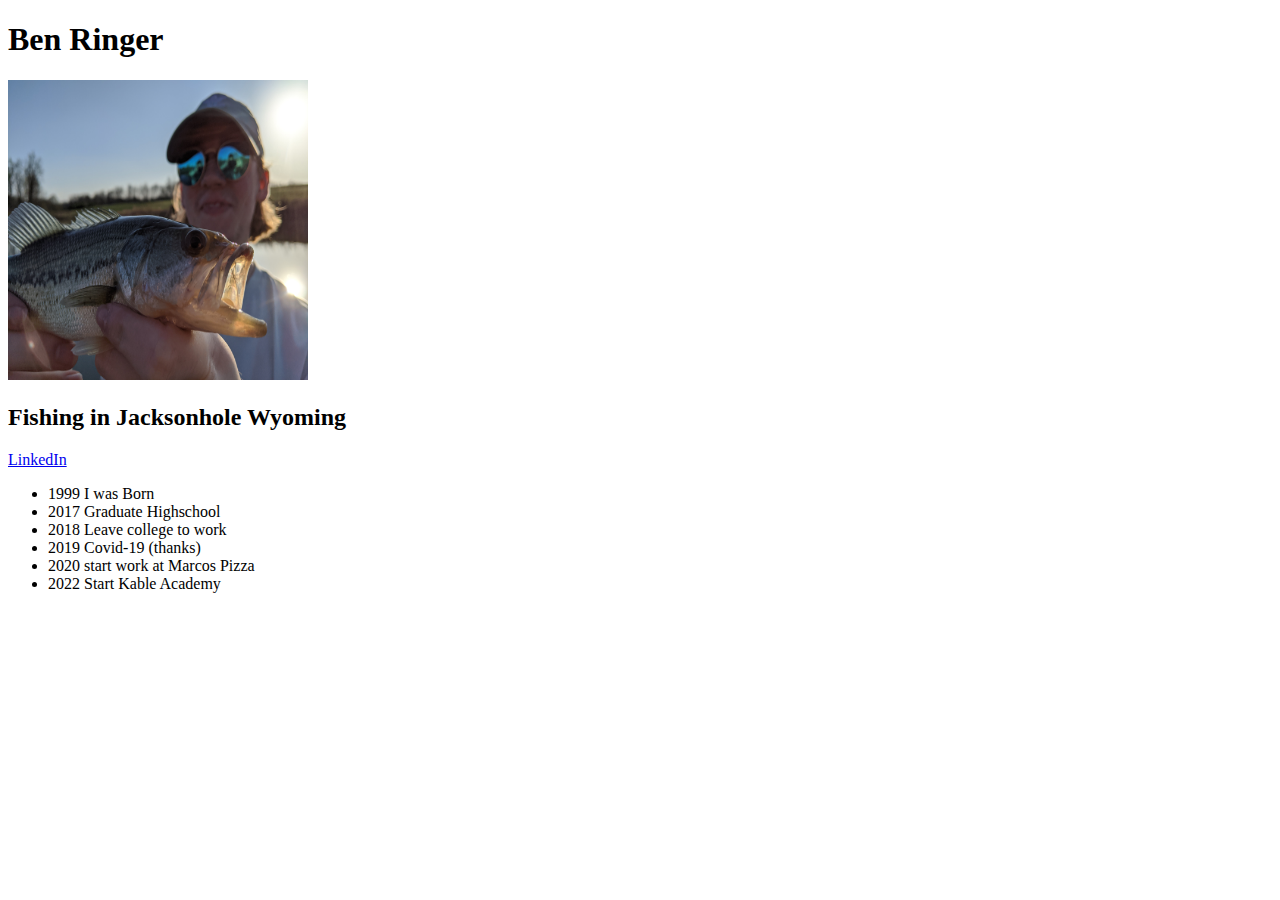
==== index.html @ 0306699e "push" ====
<!DOCTYPE html>
<html lang="en">
<head>
    <meta charset="UTF-8">
    <meta http-equiv="X-UA-Compatible" content="IE=edge">
    <meta name="viewport" content="width=device-width, initial-scale=1.0">
    <title>About-Me</title>
</head>
<body>
    <h1>Ben Ringer</h1>
    
    <img src="fishing.jpg" 
    alt="fishing" 
    width="300" 
    height="300">

    <h2>Fishing in Jacksonhole Wyoming</h2>
   
    <p><a href="https://www.linkedin.com/in/ben-ringer-02a08712b/">LinkedIn</a></p>

    <ul>
<li>1999 I was Born</li>
<li>2017 Graduate Highschool</li>
<li>2018 Leave college to work</li>
<li>2019 Covid-19 (thanks)</li>
<li>2020 start work at Marcos Pizza</li>
<li>2022 Start Kable Academy </li>
    </ul>



</body>
</html>
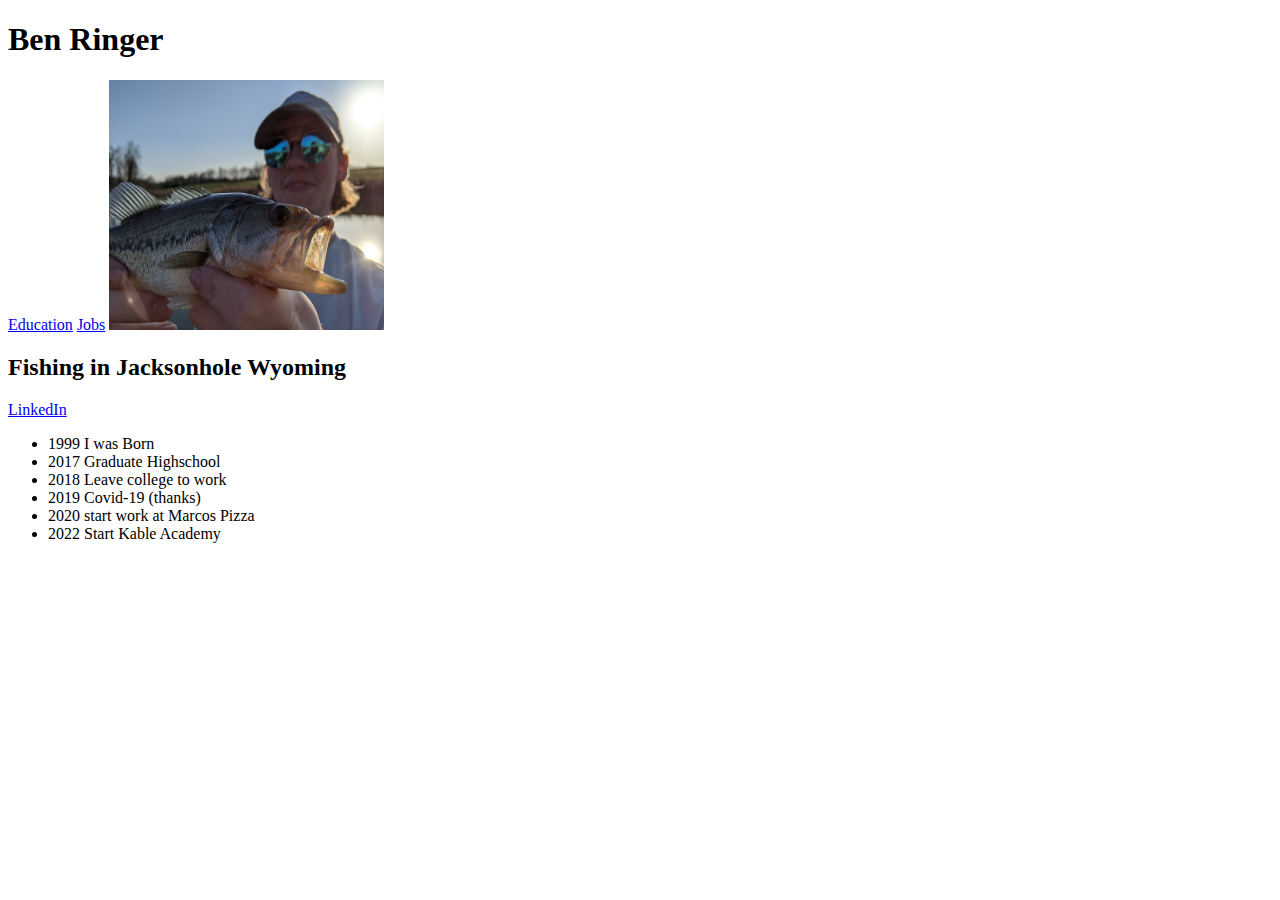
==== commit 68e36129: "updating" ====
--- a/index.html
+++ b/index.html
@@ -9,10 +9,13 @@
 <body>
     <h1>Ben Ringer</h1>
     
+    <a href="./education.html">Education</a>
+    <a href="./jobs.html">Jobs</a>
+
     <img src="fishing.jpg" 
     alt="fishing" 
-    width="300" 
-    height="300">
+    height="250"
+    width="275">
 
     <h2>Fishing in Jacksonhole Wyoming</h2>
    
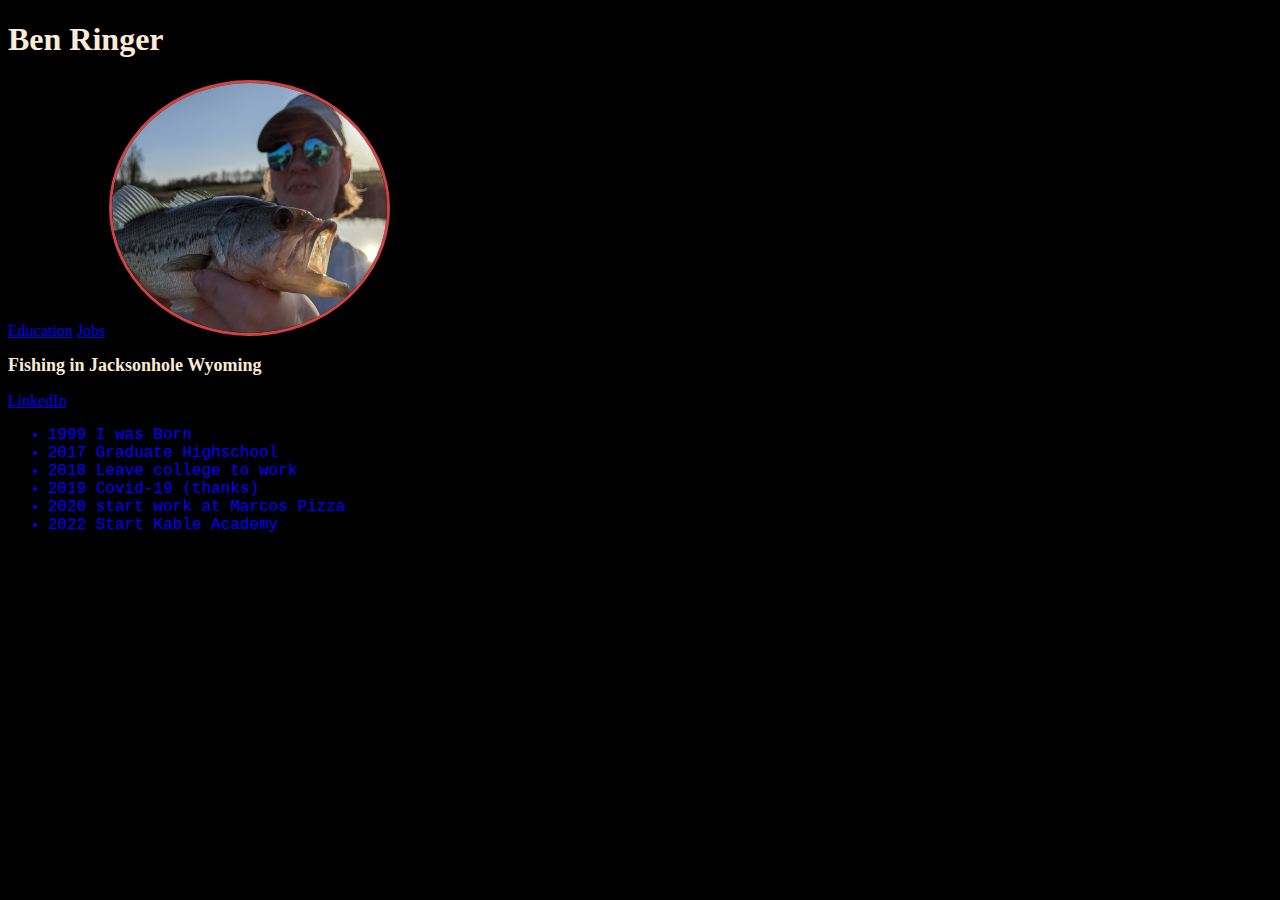
==== commit 22a13e2a: "css update" ====
--- a/index.html
+++ b/index.html
@@ -5,6 +5,7 @@
     <meta http-equiv="X-UA-Compatible" content="IE=edge">
     <meta name="viewport" content="width=device-width, initial-scale=1.0">
     <title>About-Me</title>
+    <link rel="stylesheet" href="style.css">
 </head>
 <body>
     <h1>Ben Ringer</h1>
@@ -12,7 +13,7 @@
     <a href="./education.html">Education</a>
     <a href="./jobs.html">Jobs</a>
 
-    <img src="fishing.jpg" 
+    <img class="photo-border" src="fishing.jpg" 
     alt="fishing" 
     height="250"
     width="275">
--- a/style.css
+++ b/style.css
@@ -0,0 +1,21 @@
+.red-text{color: red;}
+
+.orange-text{color: orange}
+
+h1{color: antiquewhite;}
+
+h2{font-size: 18px;
+color: antiquewhite;}
+
+ul{color: blue ;
+font-family: 'Courier New', Courier, monospace;}
+
+.photo-border{border-color: rgb(209, 67, 67);
+border-radius: 50%;
+border-style: solid;}
+
+body{background-color: black;}
+
+
+
+
